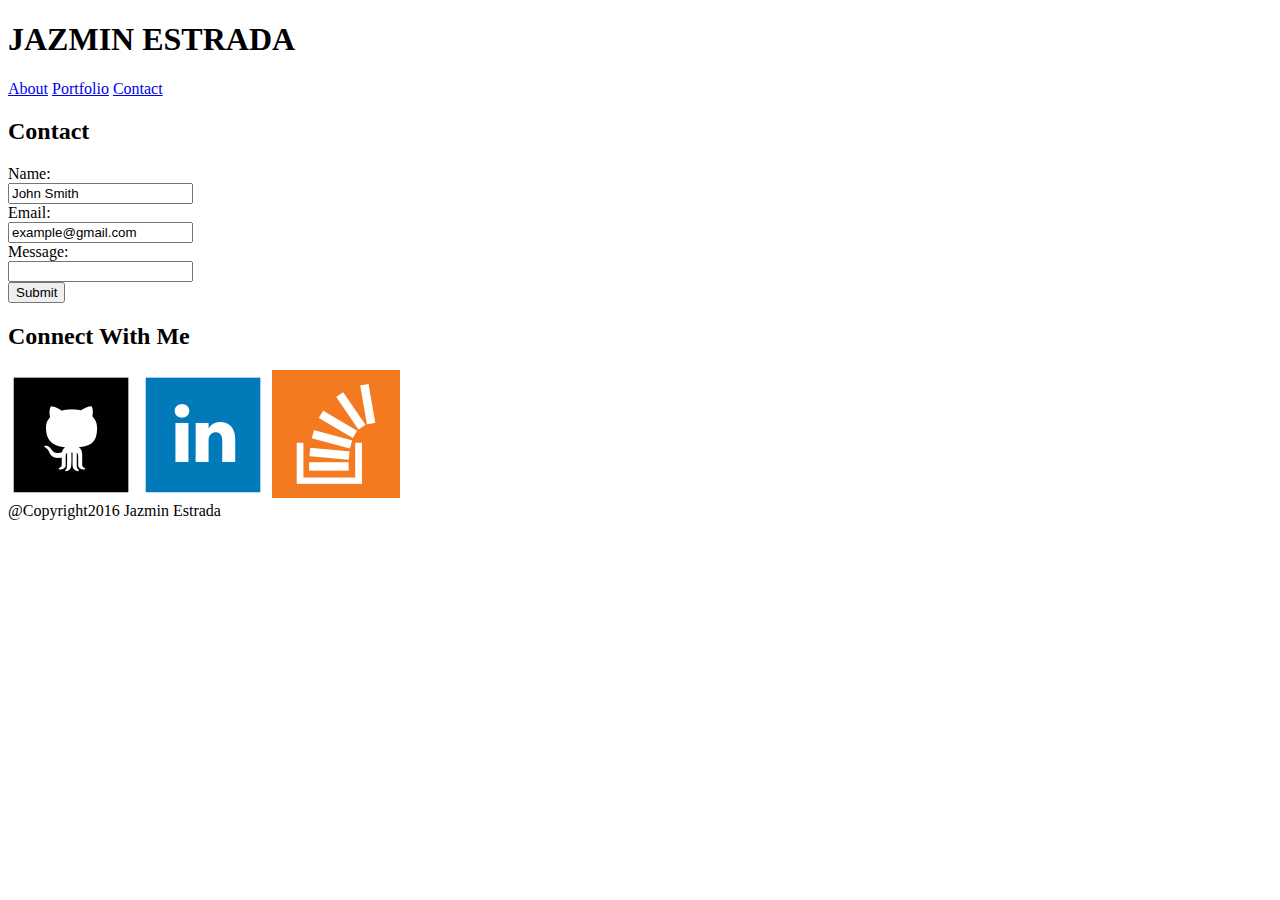
==== contact.html @ 03124815 "initial attempt" ====
<!DOCTYPE html>
<html lang="eng-us"/>

<head>
	<meta charset="UTF-8"/>
	<title>Basic Portfolio</title>
</head>

<body>
	<header>
	<!-- float left -->
		<h1>JAZMIN ESTRADA</h1>
	<!-- float right -->
		<section class="menu">
			<a href="index.html">About</a>
			<a href="portfolio.html">Portfolio</a>
			<a href="contact.html">Contact</a>
		</section>

	</header>

	<!-- Remember to clear: both afterwards so that the class container works -->

	<div class="container">
<!-- float left -->
		<section id="contact"/>
			
			<h2>Contact</h2>
			<!-- Use anchor tag around image for link -->
			
			<form>
				Name: <br/>
				<input type="text" name="name" value="John Smith">
				<br/>
				Email: <br/>
				<input type="text" name="email" value="example@gmail.com">
				<br/>
				Message: <br/>
				<input type="text" name="message">
				<br/>
			</form>

			<button type="button">Submit</button>

		</section>

<!-- float left -->
		<section id="connectWithMe"/>

			<h2>Connect With Me</h2>

			<a href="https://github.com/jazmin10" target="blank"><img src="assets/images/github.png" alt="GitHub"/></a>

			<a href="https://www.linkedin.com/in/jazm%C3%ADn-estrada-650396140/" target="_blank"><img src="assets/images/linkedin.png" alt="LinkedIn"/></a>
			
			<a href="http://stackoverflow.com/users/7767904/jazm%C3%ADn?tab=profile" target="_blank"><img src="assets/images/stackoverflow.png" alt="Stack Overflow"/></a>

		</section>

	</div>

<!-- remember to clear: both, position fixed -->
	<footer>
		<section class="copyright">
			&#64;Copyright2016 Jazmin Estrada
		</section>
	</footer>

</body>
</html>
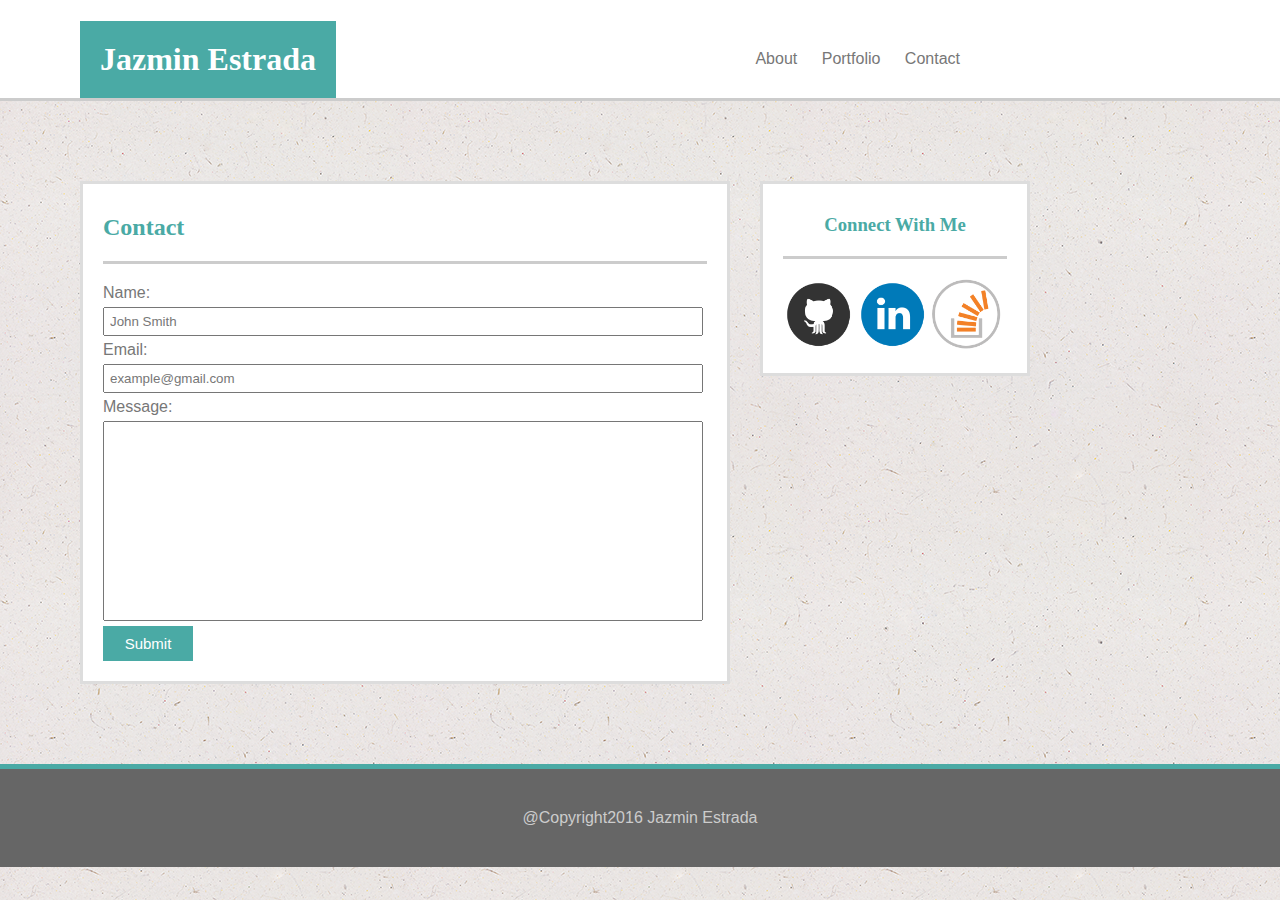
==== commit 3b224d5d: "html docs and css running, missing minor details" ====
--- a/contact.html
+++ b/contact.html
@@ -4,39 +4,37 @@
 <head>
 	<meta charset="UTF-8"/>
 	<title>Basic Portfolio</title>
+	<link rel="stylesheet" type="text/css" href="assets/css/style.css"/>
 </head>
 
 <body>
 	<header>
-	<!-- float left -->
-		<h1>JAZMIN ESTRADA</h1>
-	<!-- float right -->
+	
+		<h1>Jazmin Estrada</h1>
+	
 		<section class="menu">
-			<a href="index.html">About</a>
-			<a href="portfolio.html">Portfolio</a>
-			<a href="contact.html">Contact</a>
+			<a class="menuOptions" href="index.html">About</a>
+			<a class="menuOptions" href="portfolio.html">Portfolio</a>
+			<a class="menuOptions" href="contact.html">Contact</a>
 		</section>
 
 	</header>
 
-	<!-- Remember to clear: both afterwards so that the class container works -->
+	<div class="container">
 
-	<div class="container">
-<!-- float left -->
 		<section id="contact"/>
 			
 			<h2>Contact</h2>
-			<!-- Use anchor tag around image for link -->
 			
 			<form>
-				Name: <br/>
+				<label>Name:</label> <br/>
 				<input type="text" name="name" value="John Smith">
 				<br/>
 				Email: <br/>
 				<input type="text" name="email" value="example@gmail.com">
 				<br/>
 				Message: <br/>
-				<input type="text" name="message">
+				<input id="message" type="text" name="message">
 				<br/>
 			</form>
 
@@ -44,22 +42,20 @@
 
 		</section>
 
-<!-- float left -->
 		<section id="connectWithMe"/>
 
-			<h2>Connect With Me</h2>
+			<h3>Connect With Me</h3>
 
-			<a href="https://github.com/jazmin10" target="blank"><img src="assets/images/github.png" alt="GitHub"/></a>
+			<a href="https://github.com/jazmin10" target="blank"><img id="GitHub" src="assets/images/github2.png" alt="GitHub"/></a>
 
-			<a href="https://www.linkedin.com/in/jazm%C3%ADn-estrada-650396140/" target="_blank"><img src="assets/images/linkedin.png" alt="LinkedIn"/></a>
+			<a href="https://www.linkedin.com/in/jazm%C3%ADn-estrada-650396140/" target="_blank"><img id="LinkedIn" src="assets/images/linkedin2.png" alt="LinkedIn"/></a>
 			
-			<a href="http://stackoverflow.com/users/7767904/jazm%C3%ADn?tab=profile" target="_blank"><img src="assets/images/stackoverflow.png" alt="Stack Overflow"/></a>
+			<a href="http://stackoverflow.com/users/7767904/jazm%C3%ADn?tab=profile" target="_blank"><img id="StackOverflow" src="assets/images/stackoverflow2.png" alt="Stack Overflow"/></a>
 
 		</section>
 
 	</div>
 
-<!-- remember to clear: both, position fixed -->
 	<footer>
 		<section class="copyright">
 			&#64;Copyright2016 Jazmin Estrada
--- a/assets/css/style.css
+++ b/assets/css/style.css
@@ -0,0 +1,273 @@
+* {
+	box-sizing: border-box;
+}
+
+body {
+	margin: 0;
+	background-image: url("../images/ep_naturalwhite.png");
+}
+
+header {
+	background-color: #fff;
+	overflow: auto;
+	border-bottom: solid;
+	border-color: #ccc;
+}
+
+h1 {
+	background-color: #4aaaa5;
+	color: #fff;
+	float: left;
+	font-family: "Georgia", Times, Times New Roman, serif;
+	margin-bottom: 0;
+	margin-left: 80px;
+	padding: 20px;
+}
+
+.menu {
+	float: right;
+	font-family: "Arial", "Helvetica Neue", Helvetica, sans-serif;
+	margin-top: 50px;
+	margin-right: 310px;
+}
+
+.menuOptions {
+	padding: 10px;
+	color: #777;
+	text-decoration: none;
+}
+
+.container {
+	margin: 0 auto;
+	clear: both;
+	overflow: auto;
+}
+
+#aboutMe {
+	float: left;
+	width: 50%;
+	border-style: solid;
+	border-color: #ddd;
+	background-color: #fff;
+	padding: 20px;
+	width: 650px;
+	margin: 80px 30px 80px 80px;
+}
+
+#connectWithMe {
+	float: left;
+	border-style: solid;
+	border-color: #ddd;
+	background-color: #fff;
+	padding: 20px;
+	width: 270px;
+	margin-top: 80px;
+
+}
+
+h2 {
+	color: #4aaaa5;
+	font-family: "Georgia", Times, Times New Roman, serif;
+	border-bottom: solid;
+	border-color: #ccc;
+	margin: 0;
+	padding-bottom: 20px;
+	padding-top: 10px;
+}
+
+h3 {
+	color: #4aaaa5;
+	font-family: "Georgia", Times, Times New Roman, serif;
+	border-bottom: solid;
+	border-color: #ccc;
+	margin: 0;
+	padding-bottom: 20px;
+	padding-top: 10px;
+	text-align: center;
+}
+
+p {
+	font-family: "Arial", "Helvetica Neue", Helvetica, sans-serif;
+	line-height: 1.9;
+	color: #777;
+}
+
+footer {
+	clear: both;
+	background-color: #666;
+	text-align: center;
+	font-family: "Arial", "Helvetica Neue", Helvetica, sans-serif;
+	color: #ccc;
+	padding: 40px;
+	border-top: solid;
+	border-color: #4aaaa5;
+	border-top-width: 5px;
+}
+
+#myImage {
+	float: left;
+	width: 30%;
+	margin-right: 20px;
+	margin-top: 20px;
+}
+
+#GitHub, #LinkedIn, #StackOverflow {
+	width: 70px;
+	padding-top: 20px;
+}
+
+#contact {
+	float: left;
+	width: 50%;
+	border-style: solid;
+	border-color: #ddd;
+	background-color: #fff;
+	padding: 20px;
+	width: 650px;
+	margin: 80px 30px 80px 80px;
+}
+
+form {
+	padding-top: 20px;
+	font-family: "Arial", "Helvetica Neue", Helvetica, sans-serif;
+	color: #777;
+}
+
+input {
+	margin-top: 5px;
+	margin-bottom: 5px;
+	color: #777;
+	width: 600px;
+	padding: 5px
+}
+
+#message {
+	height: 200px;
+}
+
+button {
+	background-color: #4aaaa5;
+	color: #fff;
+	font-family: "Arial", "Helvetica Neue", Helvetica, sans-serif;
+	border: none;
+	padding: 7px;
+	width: 90px;
+	height: 35px;
+	font-size: 15px;
+}
+
+
+#portfolio1 {
+	position: relative;
+	float: left;
+}
+
+#hangman {
+	position: absolute;
+	background-color: #4aaaa5;
+	bottom: 20px;
+	font-family: "Georgia", Times, Times New Roman, serif;
+	color: #fff;
+	width: 280px;
+    text-align: center;
+    padding: 15px;
+}
+
+#portfolioImage1 {
+	margin: 30px 20px 10px 0px;
+    width: 280px;
+    height: 200px;
+}
+
+#portfolio2 {
+	position: relative;
+	float: left;
+}
+
+#rpgGame {
+	position: absolute;
+	background-color: #4aaaa5;
+	bottom: 20px;
+	right: 0;
+	font-family: "Georgia", Times, Times New Roman, serif;
+	color: #fff;
+	width: 280px;
+    text-align: center;
+    padding: 15px;
+}
+
+#portfolioImage2 {
+	margin: 30px 0px 10px 20px;
+    width: 280px;
+    height: 200px;
+}
+
+#portfolio3 {
+	position: relative;
+	float: left;
+}
+
+#triviaGame {
+	position: absolute;
+	background-color: #4aaaa5;
+	bottom: 20px;
+	font-family: "Georgia", Times, Times New Roman, serif;
+	color: #fff;
+	width: 280px;
+    text-align: center;
+    padding: 15px;
+}
+
+#portfolioImage3 {
+	margin: 30px 20px 10px 0px;
+    width: 280px;
+    height: 200px;
+}
+
+#portfolio4 {
+	position: relative;
+	float: left;
+}
+
+#rutgers {
+	position: absolute;
+	background-color: #4aaaa5;
+	bottom: 20px;
+	right: 0;
+	font-family: "Georgia", Times, Times New Roman, serif;
+	color: #fff;
+	width: 280px;
+    text-align: center;
+    padding: 15px;
+}
+
+#portfolioImage4 {
+	margin: 30px 0px 10px 20px;
+    width: 280px;
+    height: 200px;
+}
+
+#portfolio5 {
+	position: relative;
+	float: left;
+}
+
+#rock {
+	position: absolute;
+	background-color: #4aaaa5;
+	bottom: 20px;
+	font-family: "Georgia", Times, Times New Roman, serif;
+	color: #fff;
+	width: 280px;
+    text-align: center;
+    padding: 15px;
+}
+
+#portfolioImage5 {
+	margin: 30px 20px 10px 0px;
+    width: 280px;
+    height: 200px;
+}
+
+
+
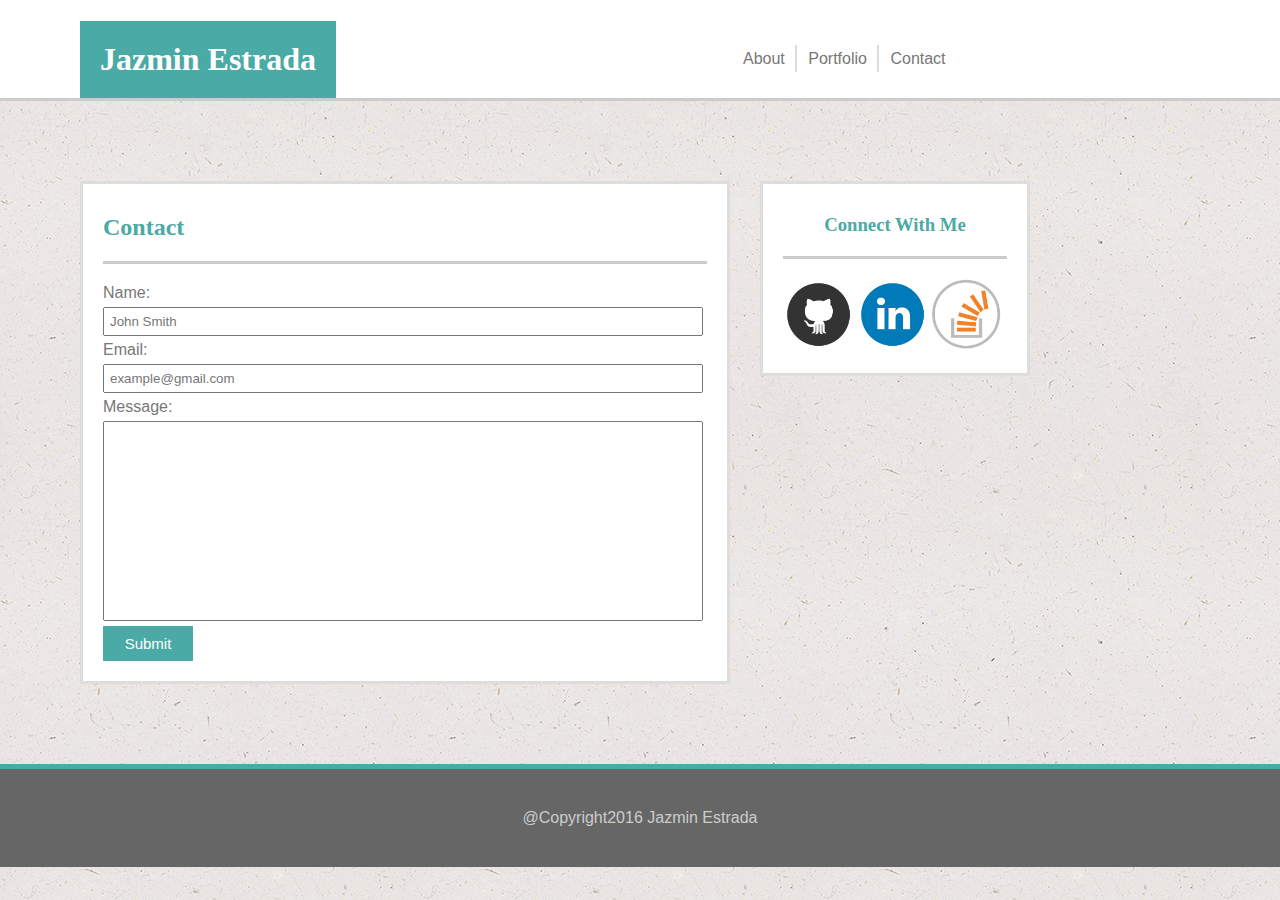
==== commit cb2777e1: "changes to header" ====
--- a/contact.html
+++ b/contact.html
@@ -1,3 +1,5 @@
+<!-- Homework #1: Basic-Portfolio -->
+
 <!DOCTYPE html>
 <html lang="eng-us"/>
 
@@ -8,24 +10,25 @@
 </head>
 
 <body>
+
+	<!-- Header: Name and Menu Options -->
 	<header>
-	
 		<h1>Jazmin Estrada</h1>
-	
+		<!-- Menu: About, Portfolio, and Contact -->
 		<section class="menu">
-			<a class="menuOptions" href="index.html">About</a>
-			<a class="menuOptions" href="portfolio.html">Portfolio</a>
-			<a class="menuOptions" href="contact.html">Contact</a>
+			<a id="menuOption1" href="index.html">About</a>
+			<a id="menuOption2" href="portfolio.html">Portfolio</a>
+			<a id="menuOption3" href="contact.html">Contact</a>
 		</section>
-
 	</header>
 
+	<!-- Contact and Connect With Me -->
 	<div class="container">
 
+		<!-- Contact -->
 		<section id="contact"/>
-			
 			<h2>Contact</h2>
-			
+			<!-- Contact Information Form -->
 			<form>
 				<label>Name:</label> <br/>
 				<input type="text" name="name" value="John Smith">
@@ -39,28 +42,25 @@
 			</form>
 
 			<button type="button">Submit</button>
-
 		</section>
 
+		<!-- Connect With Me Menu -->
 		<section id="connectWithMe"/>
-
 			<h3>Connect With Me</h3>
-
+			<!-- Social Link Images -->
 			<a href="https://github.com/jazmin10" target="blank"><img id="GitHub" src="assets/images/github2.png" alt="GitHub"/></a>
 
 			<a href="https://www.linkedin.com/in/jazm%C3%ADn-estrada-650396140/" target="_blank"><img id="LinkedIn" src="assets/images/linkedin2.png" alt="LinkedIn"/></a>
 			
 			<a href="http://stackoverflow.com/users/7767904/jazm%C3%ADn?tab=profile" target="_blank"><img id="StackOverflow" src="assets/images/stackoverflow2.png" alt="Stack Overflow"/></a>
-
 		</section>
-
 	</div>
 
+	<!-- Copyright Footer -->
 	<footer>
 		<section class="copyright">
 			&#64;Copyright2016 Jazmin Estrada
 		</section>
 	</footer>
-
 </body>
 </html>--- a/assets/css/style.css
+++ b/assets/css/style.css
@@ -25,18 +25,35 @@
 }
 
 .menu {
-	float: right;
+	float: left;
 	font-family: "Arial", "Helvetica Neue", Helvetica, sans-serif;
 	margin-top: 50px;
-	margin-right: 310px;
-}
-
-.menuOptions {
-	padding: 10px;
+	margin-left: 400px;
+}
+
+#menuOption1{
+	border-right: solid;
+	border-right-width: 2px;
+	border-color: #ddd;
+	padding: 5px 10px 5px 7px;
 	color: #777;
 	text-decoration: none;
 }
 
+#menuOption2{
+	border-right: solid;
+	border-right-width: 2px;
+	border-color: #ddd;
+	padding: 5px 10px 5px 7px;
+	color: #777;
+	text-decoration: none;
+}
+
+#menuOption3 {
+	padding: 5px 10px 5px 7px;
+	color: #777;
+	text-decoration: none;
+}
 .container {
 	margin: 0 auto;
 	clear: both;
